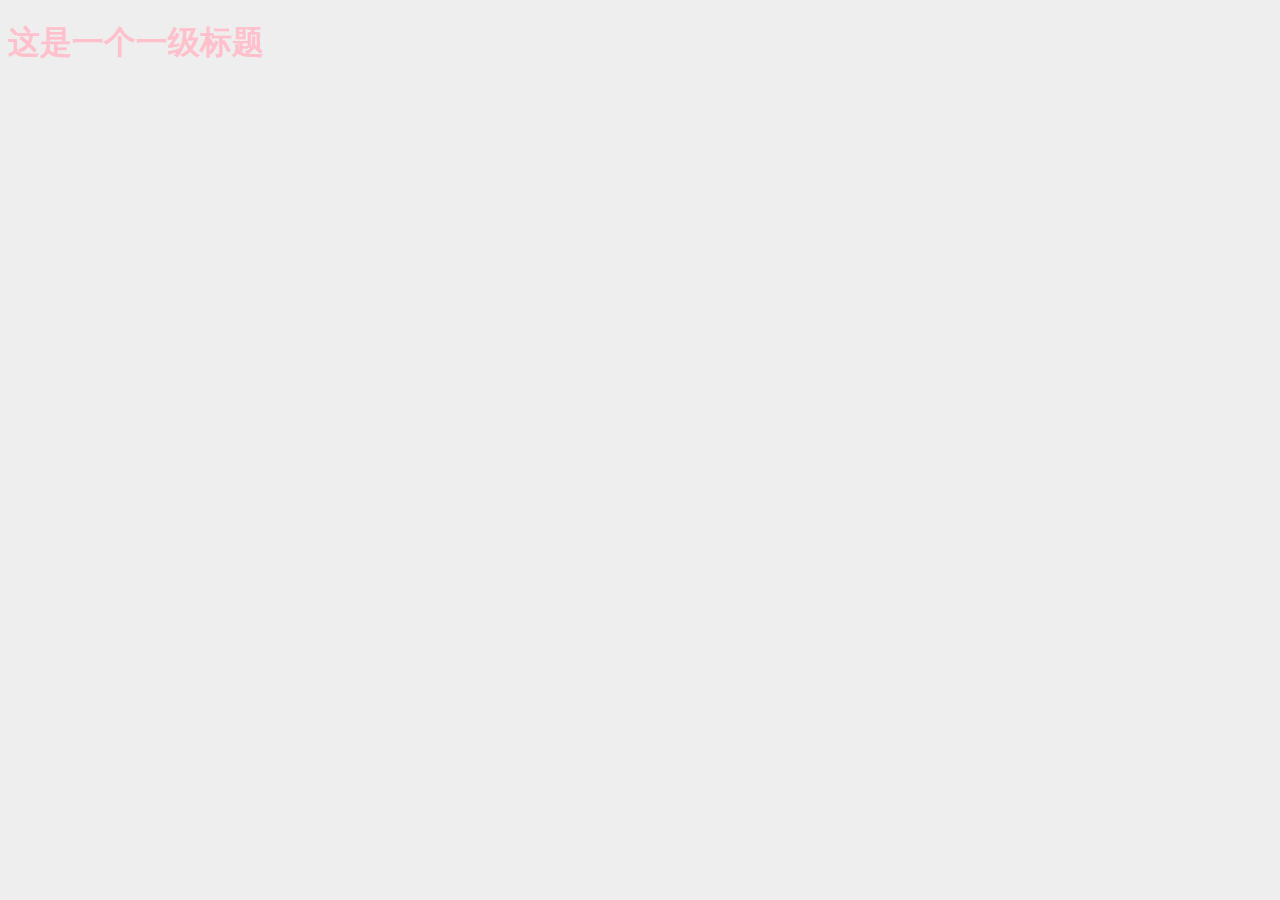
==== login.html @ c5f8c74a "初始化了login.html文件" ====
<!DOCTYPE html>
<html lang="en">
<head>
    <meta charset="UTF-8">
    <meta http-equiv="X-UA-Compatible" content="IE=edge">
    <meta name="viewport" content="width=device-width, initial-scale=1.0">
    <title>Document</title>
    <style>
        body {
            background-color: #eee;
        }
        h1 {
            color: pink;
        }
    </style>
</head>
<body>
    <h1>这是一个一级标题</h1>
</body>
</html>
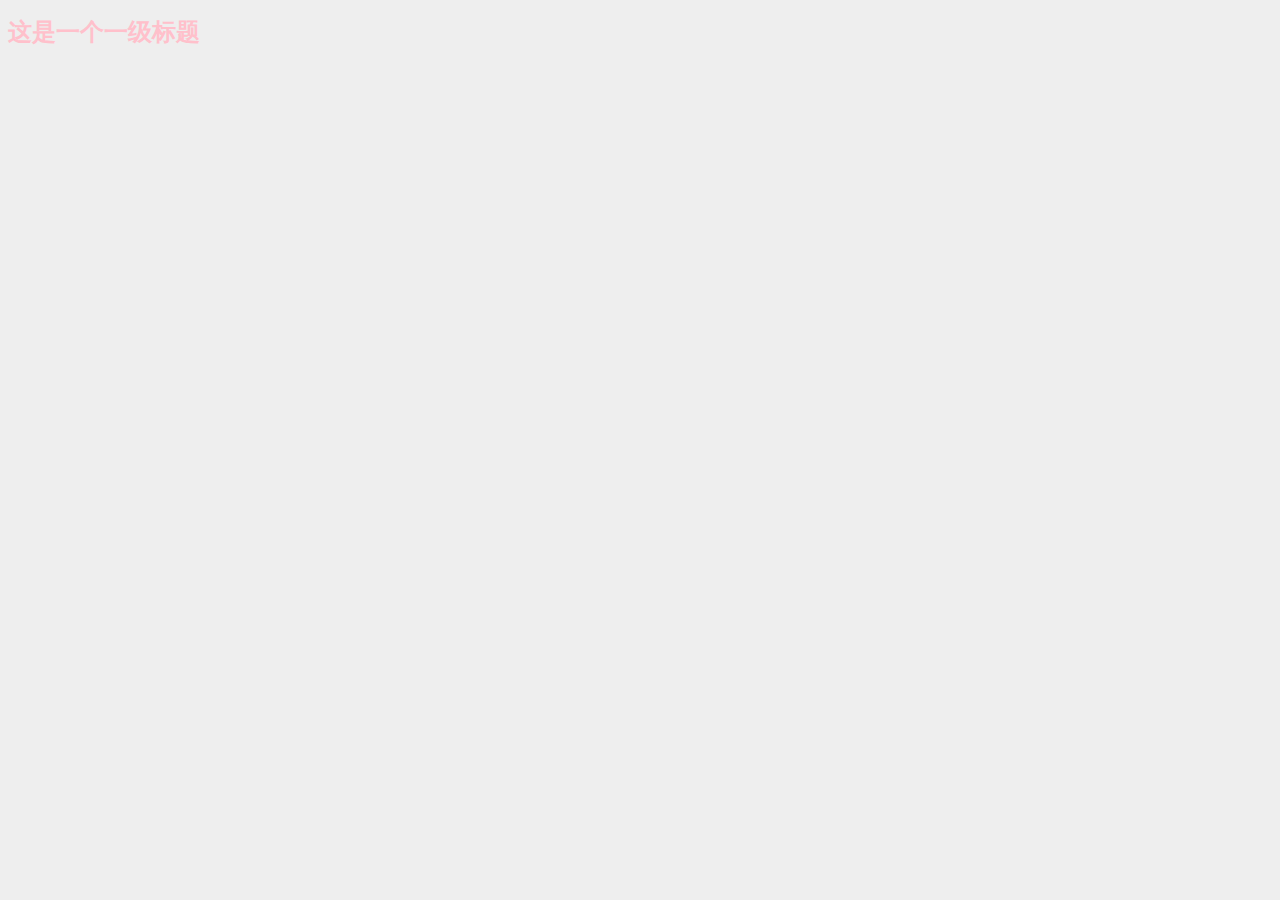
==== commit ec708464: "master修改了index.css文件" ====
--- a/login.html
+++ b/login.html
@@ -11,6 +11,7 @@
         }
         h1 {
             color: pink;
+            font-size: 24px;
         }
     </style>
 </head>
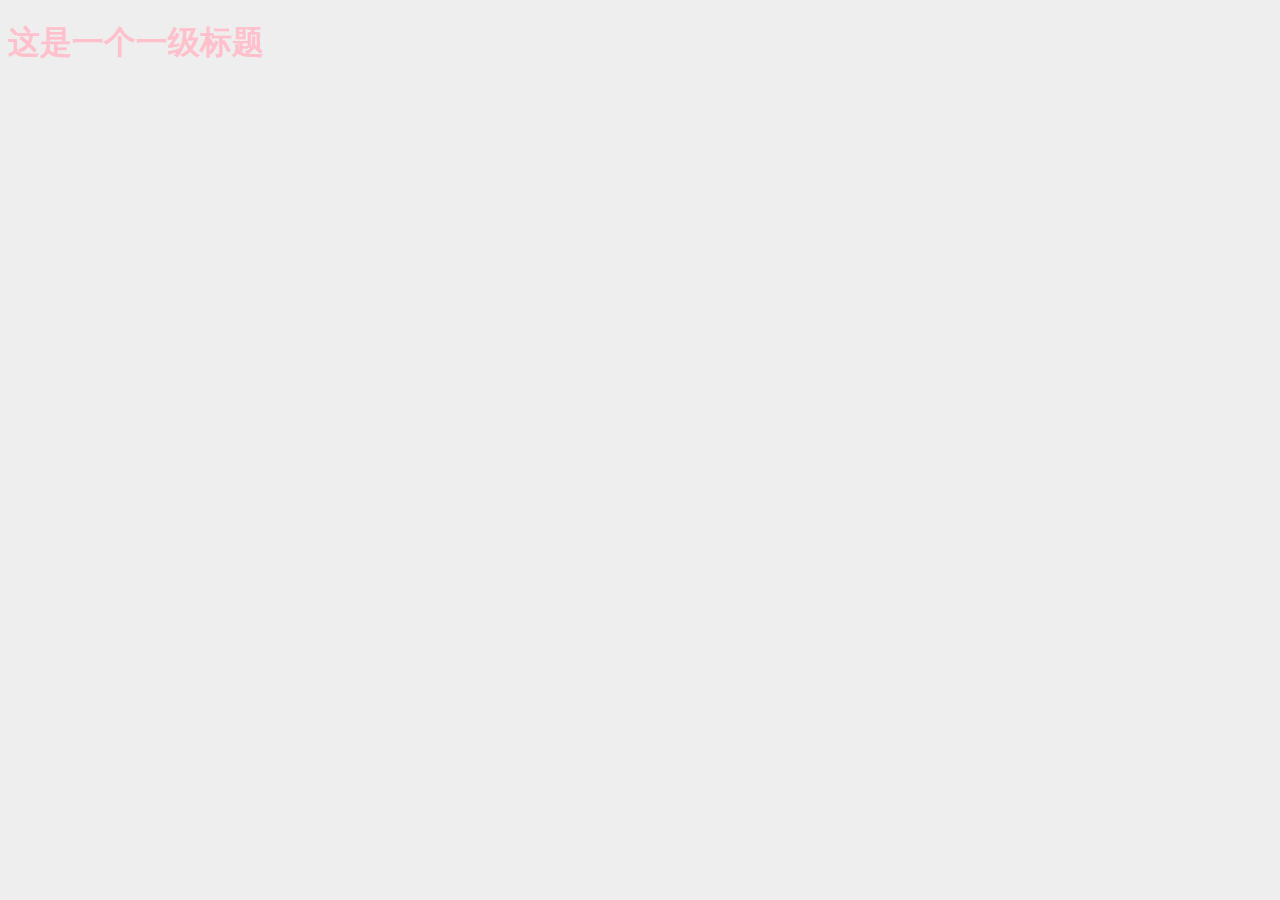
==== commit 22e52e82: "master修改了index.css文件" ====
--- a/login.html
+++ b/login.html
@@ -11,7 +11,6 @@
         }
         h1 {
             color: pink;
-            font-size: 24px;
         }
     </style>
 </head>
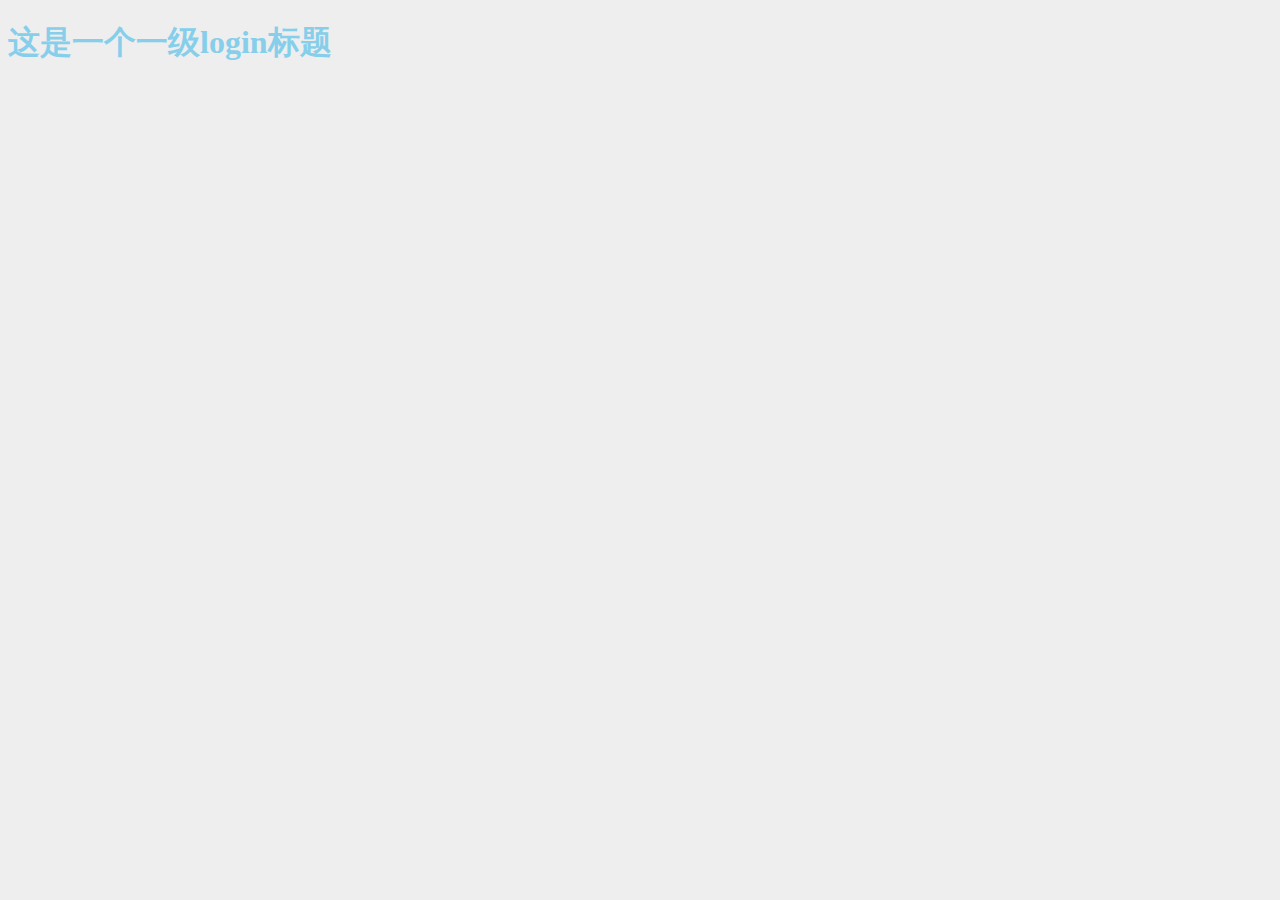
==== commit ccb234eb: "重新初始化了login.html文件" ====
--- a/login.html
+++ b/login.html
@@ -10,11 +10,11 @@
             background-color: #eee;
         }
         h1 {
-            color: pink;
+            color: skyblue;
         }
     </style>
 </head>
 <body>
-    <h1>这是一个一级标题</h1>
+    <h1>这是一个一级login标题</h1>
 </body>
 </html>